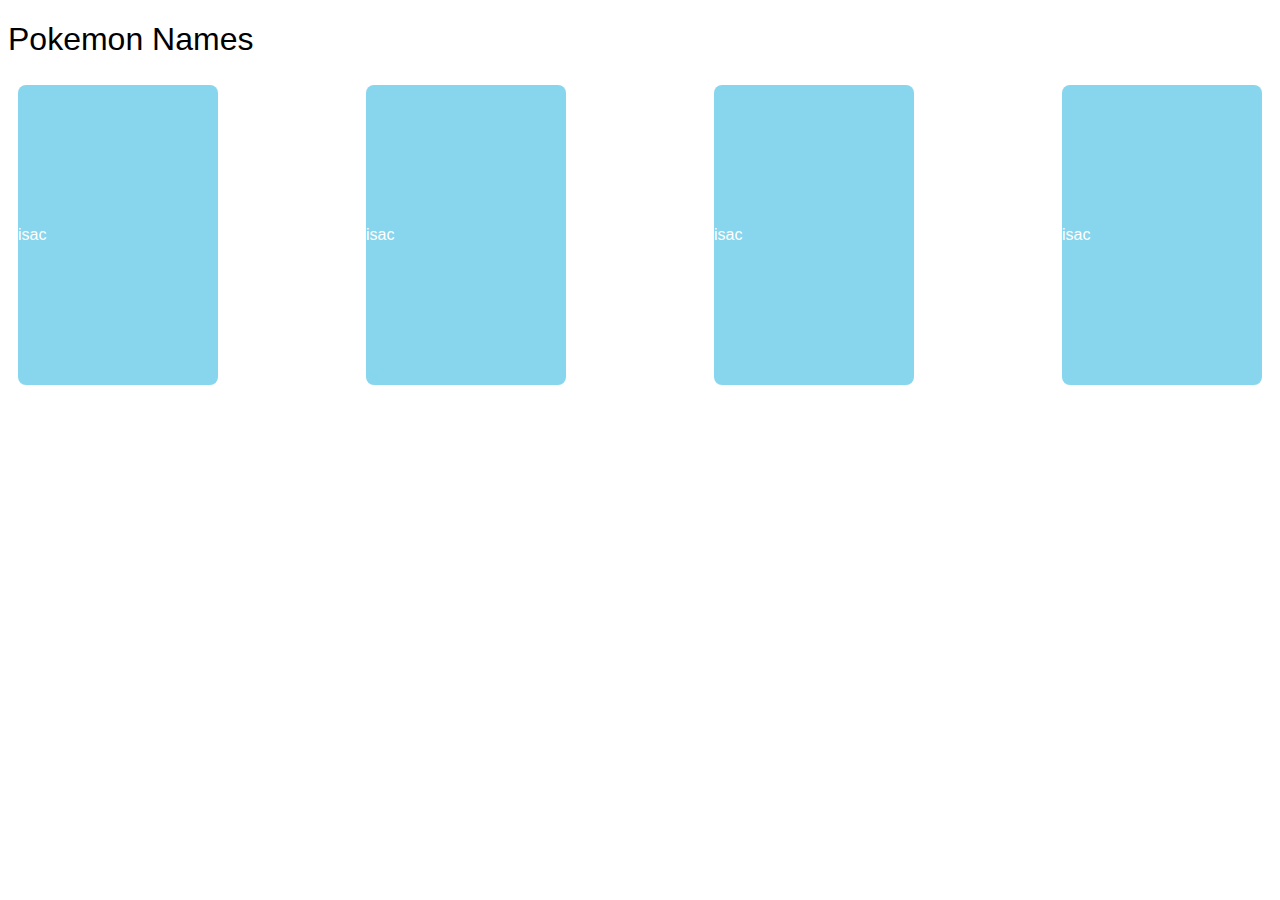
==== poke-poke/index.html @ 88b4a7ca "14:30" ====
<!DOCTYPE html>
<html lang="en">
<head>
    <meta charset="UTF-8">
    <meta http-equiv="X-UA-Compatible" content="IE=edge">
    <meta name="viewport" content="width=device-width, initial-scale=1.0">
    <title>Document</title>
    <script src="./script.js"></script>
    <link rel="stylesheet" href="./styles.css">
</head>
<body>
    <div class="container">
        <h1>Pokemon Names</h1>
        <ul class="pokemons">
            <li>
                <span class="span">isac</span>
            </li>
            <li>
                <span class="span">isac</span>
            </li>
            <li>
                <span class="span">isac</span>
            </li>
            <li>
                <span class="span">isac</span>
            </li>

        </ul>
    </div>
  
</div>

</div>

    
    
</body>
</html>
---- poke-poke/styles.css ----
* {
  font-family: "Orbitron", sans-serif;
  font-family: "Permanent Marker", cursive;
  font-family: "Public Sans", sans-serif;
  font-weight: 400;
}
ul.pokemons {
  display: flex;
  padding: 5px;
  justify-content: space-between;
  background-color: ;
  margin: 5px;
}
ul.pokemons li {
  width: 200px;
  height: 300px;
  color: white;
  border-radius: 8px;
  background-color: rgb(136, 213, 238);
  display: flex;
  align-items: center;
  list-style: none;
  
ul.span li span {
    position: relative;
  background-color: white;
  display: flex;
}
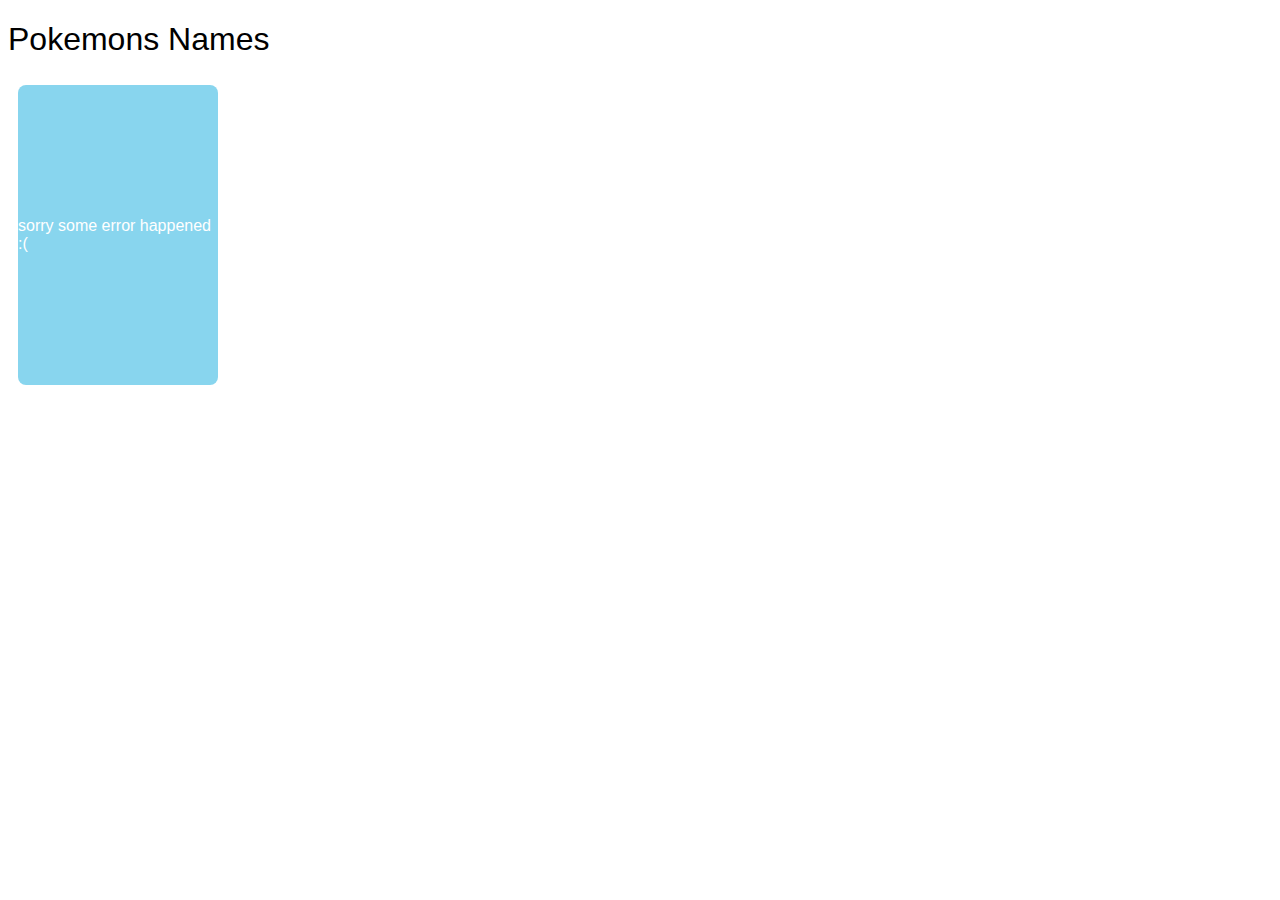
==== commit dff72797: "adding new files for poke" ====
--- a/poke-poke/index.html
+++ b/poke-poke/index.html
@@ -2,37 +2,22 @@
 <html lang="en">
 <head>
     <meta charset="UTF-8">
-    <meta http-equiv="X-UA-Compatible" content="IE=edge">
     <meta name="viewport" content="width=device-width, initial-scale=1.0">
-    <title>Document</title>
-    <script src="./script.js"></script>
+    <meta http-equiv="X-UA-Compatible" content="ie=edge">
+    <title>Pokemon</title>
+    <script src="./script.js" defer></script>
+    <!--STYLE SHEET-->
     <link rel="stylesheet" href="./styles.css">
+    <!--GOOGLE FONT 300 400 700 -->
+    <link rel="preconnect" href="https://fonts.googleapis.com">
+    <link rel="preconnect" href="https://fonts.gstatic.com" crossorigin>
+    <link href="https://fonts.googleapis.com/css2?family=Rowdies:wght@300;400;700&display=swap" rel="stylesheet">
 </head>
 <body>
-    <div class="container">
-        <h1>Pokemon Names</h1>
-        <ul class="pokemons">
-            <li>
-                <span class="span">isac</span>
-            </li>
-            <li>
-                <span class="span">isac</span>
-            </li>
-            <li>
-                <span class="span">isac</span>
-            </li>
-            <li>
-                <span class="span">isac</span>
-            </li>
-
-        </ul>
-    </div>
-  
+<div class="container">
+    <h1>Pokemons Names</h1>
+    <ul class="pokemons">
+    </ul>
 </div>
-
-</div>
-
-    
-    
 </body>
 </html>